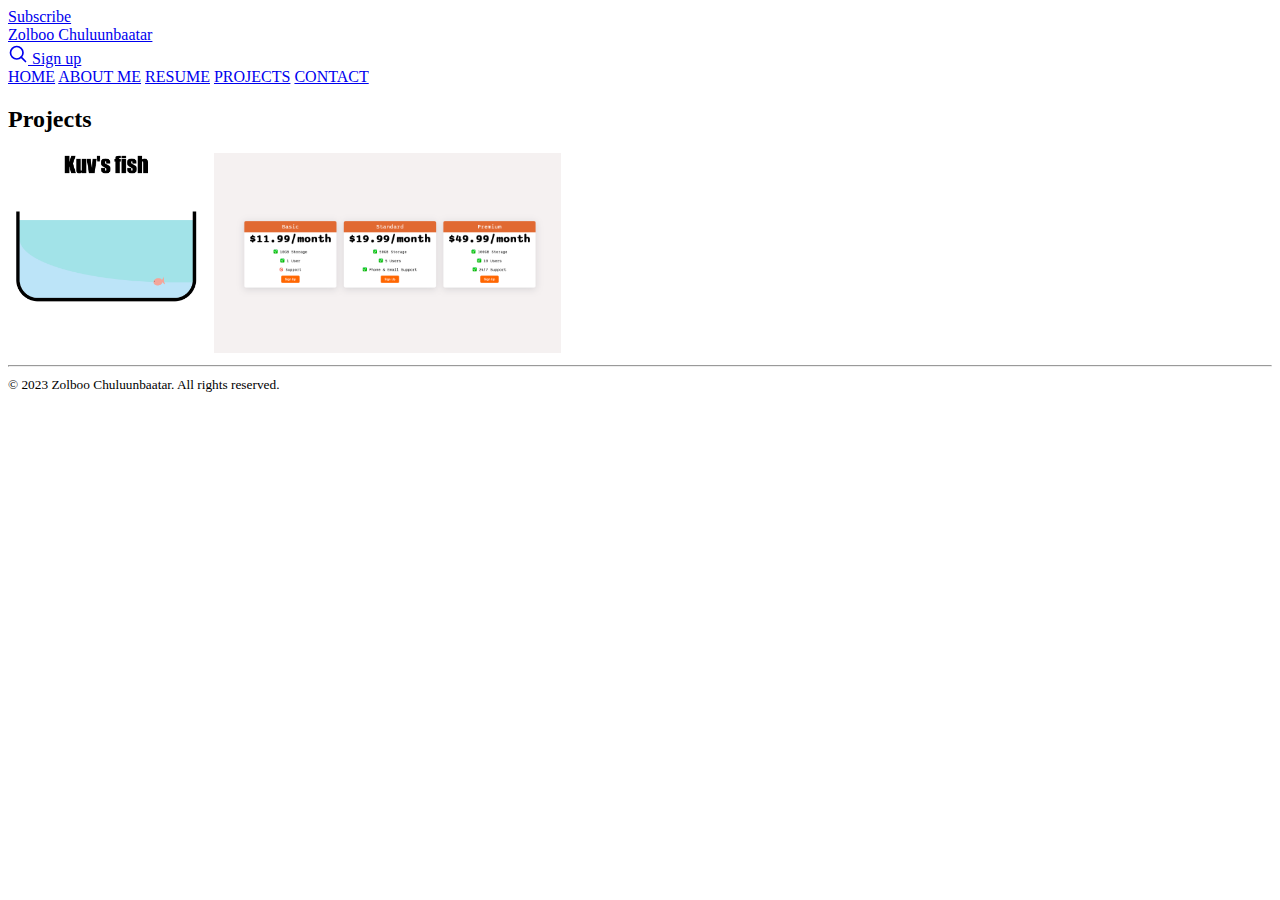
==== public/projects.html @ 04f29d56 "resume" ====
<!DOCTYPE html>
<html lang="en">

<head>
    <meta charset="UTF-8">
    <title>Resume</title>
    <link href="https://cdn.jsdelivr.net/npm/bootstrap@5.3.1/dist/css/bootstrap.min.css" rel="stylesheet"
        integrity="sha384-4bw+/aepP/YC94hEpVNVgiZdgIC5+VKNBQNGCHeKRQN+PtmoHDEXuppvnDJzQIu9" crossorigin="anonymous">
    <link rel="stylesheet" href="../css/style.css">
</head>

<body>
    <div class="container">
        <header class="border-bottom lh-1 py-3 mt-5">
            <div class="row flex-nowrap justify-content-between align-items-center">
                <div class="col-4 pt-1">
                    <a class="link-secondary" href="#">Subscribe</a>
                </div>
                <div class="col-4 text-center">
                    <a class="blog-header-logo text-body-emphasis text-decoration-none display-5" href="#">Zolboo
                        Chuluunbaatar</a>
                </div>
                <div class="col-4 d-flex justify-content-end align-items-center">
                    <a class="link-secondary" href="#" aria-label="Search">
                        <svg xmlns="http://www.w3.org/2000/svg" width="20" height="20" fill="none" stroke="currentColor"
                            stroke-linecap="round" stroke-linejoin="round" stroke-width="2" class="mx-3" role="img"
                            viewBox="0 0 24 24">
                            <title>Search</title>
                            <circle cx="10.5" cy="10.5" r="7.5"></circle>
                            <path d="M21 21l-5.2-5.2"></path>
                        </svg>
                    </a>
                    <a class="btn btn-sm btn-outline-secondary" href="#">Sign up</a>
                </div>
            </div>
        </header>

        <div class="nav-scroller py-1 mb-3 border-bottom">
            <nav class="nav nav-underline justify-content-between">
                <a class="nav-item nav-link link-body-emphasis" href="../index.html">HOME</a>
                <a class="nav-item nav-link link-body-emphasis" href="./about.html">ABOUT ME</a>
                <a class="nav-item nav-link link-body-emphasis" href="#">RESUME</a>
                <a class="nav-item nav-link link-body-emphasis active" href="#">PROJECTS</a>
                <a class="nav-item nav-link link-body-emphasis" href="#">CONTACT</a>
            </nav>
        </div>
    </div>


    <!-- Projects -->
    <div class="container">
        <h2>Projects</h2>
        <a href="../Fishtank/index.html"><img src="../Fishtank/assets/images/fish_sc.png" height="200px" /></a>
        <a href="https://zolachu.github.io/Pricing_page_project/"><img src="../assets/images/pricingPage.png"
                height="200px"></a>
        <hr />
    </div>

    <footer>
        <small>© 2023 Zolboo Chuluunbaatar. All rights reserved.</small>
    </footer>
</body>


</html>
---- css/style.css ----
.introduction {
    background-color: rgb(251, 245,245)
}
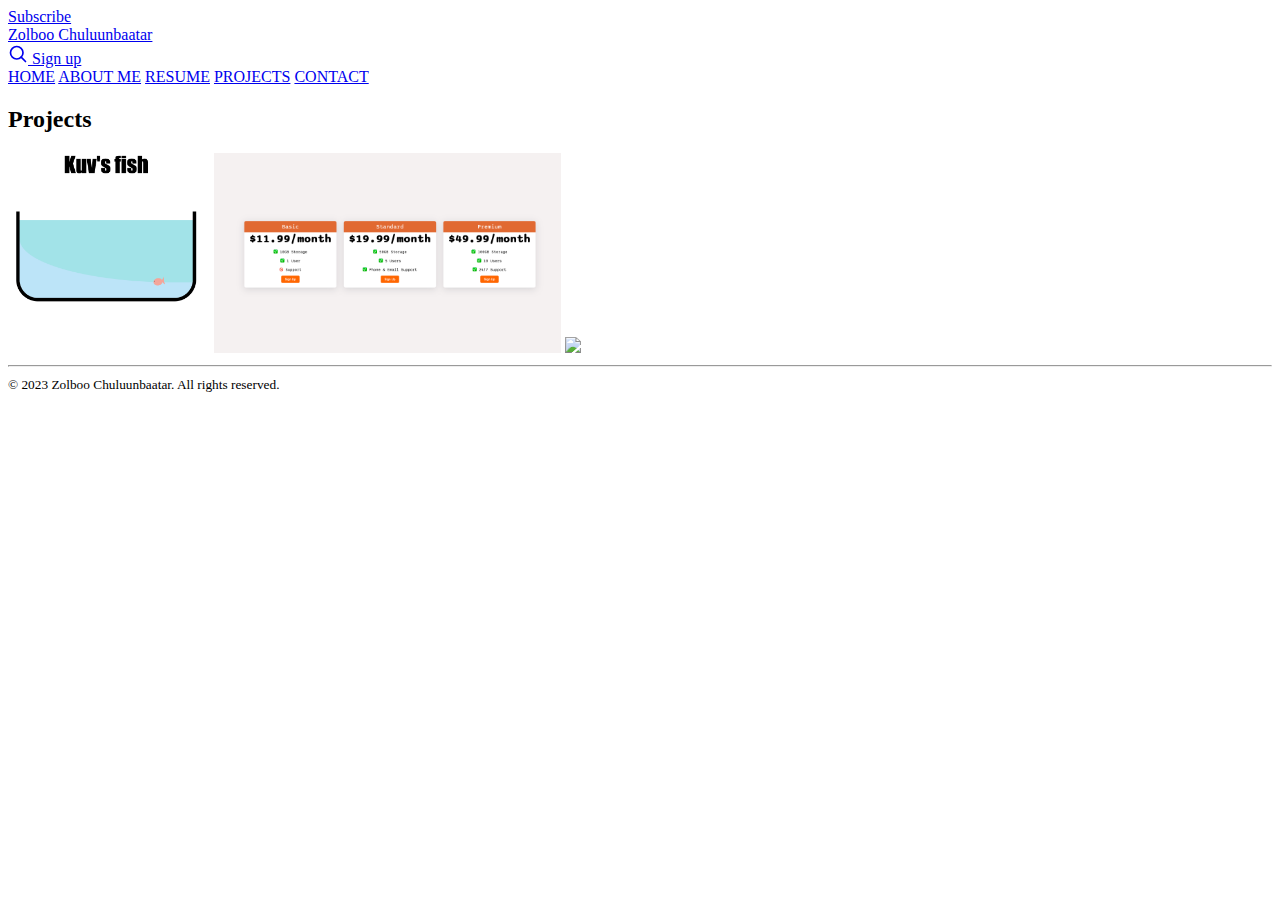
==== commit e7e9cc7c: "projects height" ====
--- a/public/projects.html
+++ b/public/projects.html
@@ -53,6 +53,7 @@
         <a href="../Fishtank/index.html"><img src="../Fishtank/assets/images/fish_sc.png" height="200px" /></a>
         <a href="https://zolachu.github.io/Pricing_page_project/"><img src="../assets/images/pricingPage.png"
                 height="200px"></a>
+        <a href="https://zolachu.github.io/Dice-Game/"><img src="../assets/images/dice.png" height="200px"></a>
         <hr />
     </div>
 
--- a/css/style.css
+++ b/css/style.css
@@ -1,3 +1,7 @@
 .introduction {
     background-color: rgb(251, 245,245)
+}
+
+.blog-header-logo {
+    font-weight: 400;
 }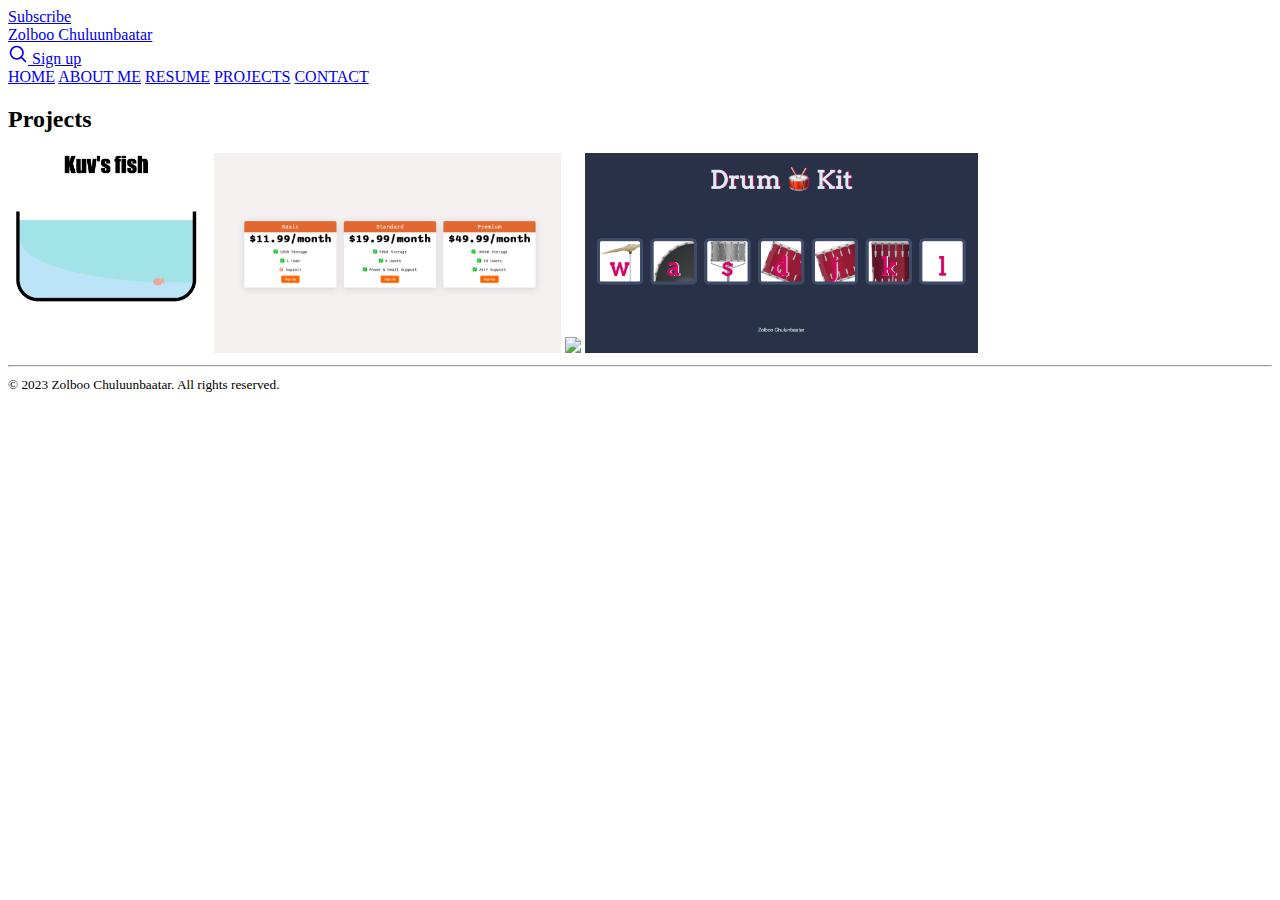
==== commit 5a11b60d: "drum" ====
--- a/public/projects.html
+++ b/public/projects.html
@@ -54,6 +54,7 @@
         <a href="https://zolachu.github.io/Pricing_page_project/"><img src="../assets/images/pricingPage.png"
                 height="200px"></a>
         <a href="https://zolachu.github.io/Dice-Game/"><img src="../assets/images/dice.png" height="200px"></a>
+        <a href="https://zolachu.github.io/Drum-game/"><img src="../assets/images/drum.png" height="200px"></a>
         <hr />
     </div>
 
